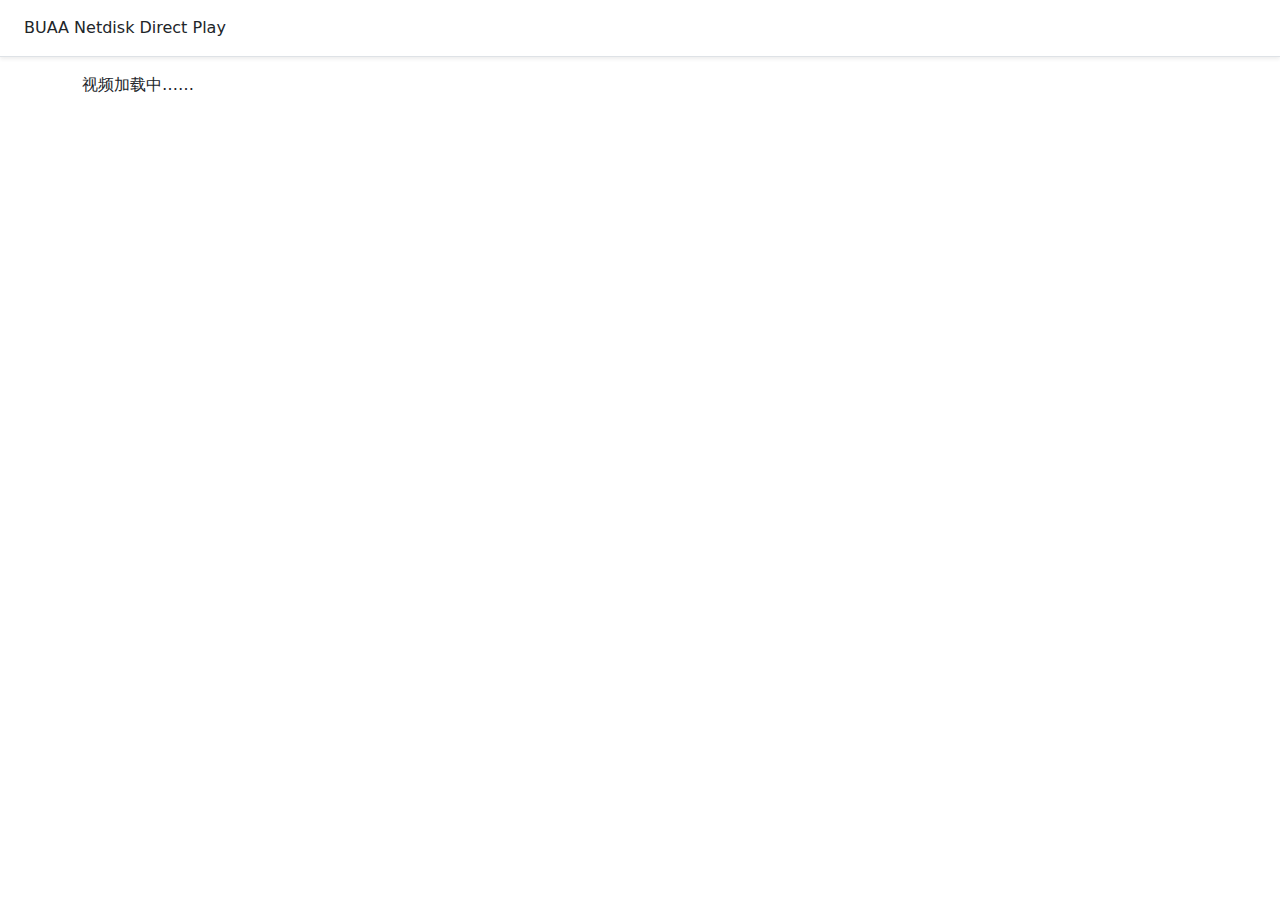
==== repos/bhpan/index.html @ b83dc23b "update direct" ====
<!doctype html>
<html>
<head>
	<meta http-equiv="Content-Type" content="text/html; charset=utf-8" />
	<meta name="description" content="" />
	<meta name="viewport" content="width=device-width, initial-scale=1.0" />
	<title>BUAA Netdisk Direct Play</title>
	<link rel="stylesheet" href="src/css/bootstrap.min.css" />
	<link rel="stylesheet" href="src/css/plyr.css" />
	<link rel="stylesheet" href="src/css/core.css" />
</head>
<body>
	<nav class="navbar navbar-expand-md navbar-light p-3 px-md-4 mb-3 bg-white border-bottom shadow-sm">
		BUAA Netdisk Direct Play
	</nav>
	<div class="container">
		<div id="loading">视频加载中……</div>
		<video id="player" playsinline controls>
			<source id="vcontent" type="video/mp4" />
		</video>
	</div>
	<script src="src/js/jquery-3.6.0.min.js"></script>
	<script src="src/js/bootstrap.min.js"></script>
	<script src="src/js/plyr.min.js"></script>
	<script src="src/js/core.js"></script>
</body>
</html>
---- repos/bhpan/src/css/plyr.css ----
@charset "UTF-8";@keyframes plyr-progress{to{background-position:25px 0;background-position:var(--plyr-progress-loading-size,25px) 0}}@keyframes plyr-popup{0%{opacity:.5;transform:translateY(10px)}to{opacity:1;transform:translateY(0)}}@keyframes plyr-fade-in{0%{opacity:0}to{opacity:1}}.plyr{-moz-osx-font-smoothing:grayscale;-webkit-font-smoothing:antialiased;align-items:center;direction:ltr;display:flex;flex-direction:column;font-family:inherit;font-family:var(--plyr-font-family,inherit);font-variant-numeric:tabular-nums;font-weight:400;font-weight:var(--plyr-font-weight-regular,400);line-height:1.7;line-height:var(--plyr-line-height,1.7);max-width:100%;min-width:200px;position:relative;text-shadow:none;transition:box-shadow .3s ease;z-index:0}.plyr audio,.plyr iframe,.plyr video{display:block;height:100%;width:100%}.plyr button{font:inherit;line-height:inherit;width:auto}.plyr:focus{outline:0}.plyr--full-ui{box-sizing:border-box}.plyr--full-ui *,.plyr--full-ui :after,.plyr--full-ui :before{box-sizing:inherit}.plyr--full-ui a,.plyr--full-ui button,.plyr--full-ui input,.plyr--full-ui label{touch-action:manipulation}.plyr__badge{background:#4a5464;background:var(--plyr-badge-background,#4a5464);border-radius:2px;border-radius:var(--plyr-badge-border-radius,2px);color:#fff;color:var(--plyr-badge-text-color,#fff);font-size:9px;font-size:var(--plyr-font-size-badge,9px);line-height:1;padding:3px 4px}.plyr--full-ui ::-webkit-media-text-track-container{display:none}.plyr__captions{animation:plyr-fade-in .3s ease;bottom:0;display:none;font-size:13px;font-size:var(--plyr-font-size-small,13px);left:0;padding:10px;padding:var(--plyr-control-spacing,10px);position:absolute;text-align:center;transition:transform .4s ease-in-out;width:100%}.plyr__captions span:empty{display:none}@media (min-width:480px){.plyr__captions{font-size:15px;font-size:var(--plyr-font-size-base,15px);padding:20px;padding:calc(var(--plyr-control-spacing, 10px)*2)}}@media (min-width:768px){.plyr__captions{font-size:18px;font-size:var(--plyr-font-size-large,18px)}}.plyr--captions-active .plyr__captions{display:block}.plyr:not(.plyr--hide-controls) .plyr__controls:not(:empty)~.plyr__captions{transform:translateY(-40px);transform:translateY(calc(var(--plyr-control-spacing, 10px)*-4))}.plyr__caption{background:rgba(0,0,0,.8);background:var(--plyr-captions-background,rgba(0,0,0,.8));border-radius:2px;-webkit-box-decoration-break:clone;box-decoration-break:clone;color:#fff;color:var(--plyr-captions-text-color,#fff);line-height:185%;padding:.2em .5em;white-space:pre-wrap}.plyr__caption div{display:inline}.plyr__control{background:transparent;border:0;border-radius:3px;border-radius:var(--plyr-control-radius,3px);color:inherit;cursor:pointer;flex-shrink:0;overflow:visible;padding:7px;padding:calc(var(--plyr-control-spacing, 10px)*.7);position:relative;transition:all .3s ease}.plyr__control svg{fill:currentColor;display:block;height:18px;height:var(--plyr-control-icon-size,18px);pointer-events:none;width:18px;width:var(--plyr-control-icon-size,18px)}.plyr__control:focus{outline:0}.plyr__control.plyr__tab-focus{outline:3px dotted #00b2ff;outline:var(--plyr-tab-focus-color,var(--plyr-color-main,var(--plyr-color-main,#00b2ff))) dotted 3px;outline-offset:2px}a.plyr__control{text-decoration:none}.plyr__control.plyr__control--pressed .icon--not-pressed,.plyr__control.plyr__control--pressed .label--not-pressed,.plyr__control:not(.plyr__control--pressed) .icon--pressed,.plyr__control:not(.plyr__control--pressed) .label--pressed,a.plyr__control:after,a.plyr__control:before{display:none}.plyr--full-ui ::-webkit-media-controls{display:none}.plyr__controls{align-items:center;display:flex;justify-content:flex-end;text-align:center}.plyr__controls .plyr__progress__container{flex:1;min-width:0}.plyr__controls .plyr__controls__item{margin-left:2.5px;margin-left:calc(var(--plyr-control-spacing, 10px)/4)}.plyr__controls .plyr__controls__item:first-child{margin-left:0;margin-right:auto}.plyr__controls .plyr__controls__item.plyr__progress__container{padding-left:2.5px;padding-left:calc(var(--plyr-control-spacing, 10px)/4)}.plyr__controls .plyr__controls__item.plyr__time{padding:0 5px;padding:0 calc(var(--plyr-control-spacing, 10px)/2)}.plyr__controls .plyr__controls__item.plyr__progress__container:first-child,.plyr__controls .plyr__controls__item.plyr__time+.plyr__time,.plyr__controls .plyr__controls__item.plyr__time:first-child{padding-left:0}.plyr [data-plyr=airplay],.plyr [data-plyr=captions],.plyr [data-plyr=fullscreen],.plyr [data-plyr=pip],.plyr__controls:empty{display:none}.plyr--airplay-supported [data-plyr=airplay],.plyr--captions-enabled [data-plyr=captions],.plyr--fullscreen-enabled [data-plyr=fullscreen],.plyr--pip-supported [data-plyr=pip]{display:inline-block}.plyr__menu{display:flex;position:relative}.plyr__menu .plyr__control svg{transition:transform .3s ease}.plyr__menu .plyr__control[aria-expanded=true] svg{transform:rotate(90deg)}.plyr__menu .plyr__control[aria-expanded=true] .plyr__tooltip{display:none}.plyr__menu__container{animation:plyr-popup .2s ease;background:hsla(0,0%,100%,.9);background:var(--plyr-menu-background,hsla(0,0%,100%,.9));border-radius:4px;bottom:100%;box-shadow:0 1px 2px rgba(0,0,0,.15);box-shadow:var(--plyr-menu-shadow,0 1px 2px rgba(0,0,0,.15));color:#4a5464;color:var(--plyr-menu-color,#4a5464);font-size:15px;font-size:var(--plyr-font-size-base,15px);margin-bottom:10px;position:absolute;right:-3px;text-align:left;white-space:nowrap;z-index:3}.plyr__menu__container>div{overflow:hidden;transition:height .35s cubic-bezier(.4,0,.2,1),width .35s cubic-bezier(.4,0,.2,1)}.plyr__menu__container:after{border:4px solid transparent;border-top-color:hsla(0,0%,100%,.9);border:var(--plyr-menu-arrow-size,4px) solid transparent;border-top-color:var(--plyr-menu-background,hsla(0,0%,100%,.9));content:"";height:0;position:absolute;right:14px;right:calc(var(--plyr-control-icon-size, 18px)/2 + var(--plyr-control-spacing, 10px)*.7 - var(--plyr-menu-arrow-size, 4px)/2);top:100%;width:0}.plyr__menu__container [role=menu]{padding:7px;padding:calc(var(--plyr-control-spacing, 10px)*.7)}.plyr__menu__container [role=menuitem],.plyr__menu__container [role=menuitemradio]{margin-top:2px}.plyr__menu__container [role=menuitem]:first-child,.plyr__menu__container [role=menuitemradio]:first-child{margin-top:0}.plyr__menu__container .plyr__control{align-items:center;color:#4a5464;color:var(--plyr-menu-color,#4a5464);display:flex;font-size:13px;font-size:var(--plyr-font-size-menu,var(--plyr-font-size-small,13px));padding:4.66667px 10.5px;padding:calc(var(--plyr-control-spacing, 10px)*.7/1.5) calc(var(--plyr-control-spacing, 10px)*.7*1.5);-webkit-user-select:none;user-select:none;width:100%}.plyr__menu__container .plyr__control>span{align-items:inherit;display:flex;width:100%}.plyr__menu__container .plyr__control:after{border:4px solid transparent;border:var(--plyr-menu-item-arrow-size,4px) solid transparent;content:"";position:absolute;top:50%;transform:translateY(-50%)}.plyr__menu__container .plyr__control--forward{padding-right:28px;padding-right:calc(var(--plyr-control-spacing, 10px)*.7*4)}.plyr__menu__container .plyr__control--forward:after{border-left-color:#728197;border-left-color:var(--plyr-menu-arrow-color,#728197);right:6.5px;right:calc(var(--plyr-control-spacing, 10px)*.7*1.5 - var(--plyr-menu-item-arrow-size, 4px))}.plyr__menu__container .plyr__control--forward.plyr__tab-focus:after,.plyr__menu__container .plyr__control--forward:hover:after{border-left-color:currentColor}.plyr__menu__container .plyr__control--back{font-weight:400;font-weight:var(--plyr-font-weight-regular,400);margin:7px;margin:calc(var(--plyr-control-spacing, 10px)*.7);margin-bottom:3.5px;margin-bottom:calc(var(--plyr-control-spacing, 10px)*.7/2);padding-left:28px;padding-left:calc(var(--plyr-control-spacing, 10px)*.7*4);position:relative;width:calc(100% - 14px);width:calc(100% - var(--plyr-control-spacing, 10px)*.7*2)}.plyr__menu__container .plyr__control--back:after{border-right-color:#728197;border-right-color:var(--plyr-menu-arrow-color,#728197);left:6.5px;left:calc(var(--plyr-control-spacing, 10px)*.7*1.5 - var(--plyr-menu-item-arrow-size, 4px))}.plyr__menu__container .plyr__control--back:before{background:#dcdfe5;background:var(--plyr-menu-back-border-color,#dcdfe5);box-shadow:0 1px 0 #fff;box-shadow:0 1px 0 var(--plyr-menu-back-border-shadow-color,#fff);content:"";height:1px;left:0;margin-top:3.5px;margin-top:calc(var(--plyr-control-spacing, 10px)*.7/2);overflow:hidden;position:absolute;right:0;top:100%}.plyr__menu__container .plyr__control--back.plyr__tab-focus:after,.plyr__menu__container .plyr__control--back:hover:after{border-right-color:currentColor}.plyr__menu__container .plyr__control[role=menuitemradio]{padding-left:7px;padding-left:calc(var(--plyr-control-spacing, 10px)*.7)}.plyr__menu__container .plyr__control[role=menuitemradio]:after,.plyr__menu__container .plyr__control[role=menuitemradio]:before{border-radius:100%}.plyr__menu__container .plyr__control[role=menuitemradio]:before{background:rgba(0,0,0,.1);content:"";display:block;flex-shrink:0;height:16px;margin-right:10px;margin-right:var(--plyr-control-spacing,10px);transition:all .3s ease;width:16px}.plyr__menu__container .plyr__control[role=menuitemradio]:after{background:#fff;border:0;height:6px;left:12px;opacity:0;top:50%;transform:translateY(-50%) scale(0);transition:transform .3s ease,opacity .3s ease;width:6px}.plyr__menu__container .plyr__control[role=menuitemradio][aria-checked=true]:before{background:#00b2ff;background:var(--plyr-control-toggle-checked-background,var(--plyr-color-main,var(--plyr-color-main,#00b2ff)))}.plyr__menu__container .plyr__control[role=menuitemradio][aria-checked=true]:after{opacity:1;transform:translateY(-50%) scale(1)}.plyr__menu__container .plyr__control[role=menuitemradio].plyr__tab-focus:before,.plyr__menu__container .plyr__control[role=menuitemradio]:hover:before{background:rgba(35,40,47,.1)}.plyr__menu__container .plyr__menu__value{align-items:center;display:flex;margin-left:auto;margin-right:calc(-7px - -2);margin-right:calc(var(--plyr-control-spacing, 10px)*.7*-1 - -2);overflow:hidden;padding-left:24.5px;padding-left:calc(var(--plyr-control-spacing, 10px)*.7*3.5);pointer-events:none}.plyr--full-ui input[type=range]{-webkit-appearance:none;appearance:none;background:transparent;border:0;border-radius:26px;border-radius:calc(var(--plyr-range-thumb-height, 13px)*2);color:#00b2ff;color:var(--plyr-range-fill-background,var(--plyr-color-main,var(--plyr-color-main,#00b2ff)));display:block;height:19px;height:calc(var(--plyr-range-thumb-active-shadow-width, 3px)*2 + var(--plyr-range-thumb-height, 13px));margin:0;min-width:0;padding:0;transition:box-shadow .3s ease;width:100%}.plyr--full-ui input[type=range]::-webkit-slider-runnable-track{background:transparent;background-image:linear-gradient(90deg,currentColor 0,transparent 0);background-image:linear-gradient(to right,currentColor var(--value,0),transparent var(--value,0));border:0;border-radius:2.5px;border-radius:calc(var(--plyr-range-track-height, 5px)/2);height:5px;height:var(--plyr-range-track-height,5px);-webkit-transition:box-shadow .3s ease;transition:box-shadow .3s ease;-webkit-user-select:none;user-select:none}.plyr--full-ui input[type=range]::-webkit-slider-thumb{-webkit-appearance:none;appearance:none;background:#fff;background:var(--plyr-range-thumb-background,#fff);border:0;border-radius:100%;box-shadow:0 1px 1px rgba(35,40,47,.15),0 0 0 1px rgba(35,40,47,.2);box-shadow:var(--plyr-range-thumb-shadow,0 1px 1px rgba(35,40,47,.15),0 0 0 1px rgba(35,40,47,.2));height:13px;height:var(--plyr-range-thumb-height,13px);margin-top:-4px;margin-top:calc((var(--plyr-range-thumb-height, 13px) - var(--plyr-range-track-height, 5px))/2*-1);position:relative;-webkit-transition:all .2s ease;transition:all .2s ease;width:13px;width:var(--plyr-range-thumb-height,13px)}.plyr--full-ui input[type=range]::-moz-range-track{background:transparent;border:0;border-radius:2.5px;border-radius:calc(var(--plyr-range-track-height, 5px)/2);height:5px;height:var(--plyr-range-track-height,5px);-moz-transition:box-shadow .3s ease;transition:box-shadow .3s ease;user-select:none}.plyr--full-ui input[type=range]::-moz-range-thumb{background:#fff;background:var(--plyr-range-thumb-background,#fff);border:0;border-radius:100%;box-shadow:0 1px 1px rgba(35,40,47,.15),0 0 0 1px rgba(35,40,47,.2);box-shadow:var(--plyr-range-thumb-shadow,0 1px 1px rgba(35,40,47,.15),0 0 0 1px rgba(35,40,47,.2));height:13px;height:var(--plyr-range-thumb-height,13px);position:relative;-moz-transition:all .2s ease;transition:all .2s ease;width:13px;width:var(--plyr-range-thumb-height,13px)}.plyr--full-ui input[type=range]::-moz-range-progress{background:currentColor;border-radius:2.5px;border-radius:calc(var(--plyr-range-track-height, 5px)/2);height:5px;height:var(--plyr-range-track-height,5px)}.plyr--full-ui input[type=range]::-ms-track{color:transparent}.plyr--full-ui input[type=range]::-ms-fill-upper,.plyr--full-ui input[type=range]::-ms-track{background:transparent;border:0;border-radius:2.5px;border-radius:calc(var(--plyr-range-track-height, 5px)/2);height:5px;height:var(--plyr-range-track-height,5px);-ms-transition:box-shadow .3s ease;transition:box-shadow .3s ease;user-select:none}.plyr--full-ui input[type=range]::-ms-fill-lower{background:transparent;background:currentColor;border:0;border-radius:2.5px;border-radius:calc(var(--plyr-range-track-height, 5px)/2);height:5px;height:var(--plyr-range-track-height,5px);-ms-transition:box-shadow .3s ease;transition:box-shadow .3s ease;user-select:none}.plyr--full-ui input[type=range]::-ms-thumb{background:#fff;background:var(--plyr-range-thumb-background,#fff);border:0;border-radius:100%;box-shadow:0 1px 1px rgba(35,40,47,.15),0 0 0 1px rgba(35,40,47,.2);box-shadow:var(--plyr-range-thumb-shadow,0 1px 1px rgba(35,40,47,.15),0 0 0 1px rgba(35,40,47,.2));height:13px;height:var(--plyr-range-thumb-height,13px);margin-top:0;position:relative;-ms-transition:all .2s ease;transition:all .2s ease;width:13px;width:var(--plyr-range-thumb-height,13px)}.plyr--full-ui input[type=range]::-ms-tooltip{display:none}.plyr--full-ui input[type=range]::-moz-focus-outer{border:0}.plyr--full-ui input[type=range]:focus{outline:0}.plyr--full-ui input[type=range].plyr__tab-focus::-webkit-slider-runnable-track{outline:3px dotted #00b2ff;outline:var(--plyr-tab-focus-color,var(--plyr-color-main,var(--plyr-color-main,#00b2ff))) dotted 3px;outline-offset:2px}.plyr--full-ui input[type=range].plyr__tab-focus::-moz-range-track{outline:3px dotted #00b2ff;outline:var(--plyr-tab-focus-color,var(--plyr-color-main,var(--plyr-color-main,#00b2ff))) dotted 3px;outline-offset:2px}.plyr--full-ui input[type=range].plyr__tab-focus::-ms-track{outline:3px dotted #00b2ff;outline:var(--plyr-tab-focus-color,var(--plyr-color-main,var(--plyr-color-main,#00b2ff))) dotted 3px;outline-offset:2px}.plyr__poster{background-color:#000;background-color:var(--plyr-video-background,var(--plyr-video-background,#000));background-position:50% 50%;background-repeat:no-repeat;background-size:contain;height:100%;left:0;opacity:0;position:absolute;top:0;transition:opacity .2s ease;width:100%;z-index:1}.plyr--stopped.plyr__poster-enabled .plyr__poster{opacity:1}.plyr--youtube.plyr--paused.plyr__poster-enabled:not(.plyr--stopped) .plyr__poster{display:none}.plyr__time{font-size:13px;font-size:var(--plyr-font-size-time,var(--plyr-font-size-small,13px))}.plyr__time+.plyr__time:before{content:"⁄";margin-right:10px;margin-right:var(--plyr-control-spacing,10px)}@media (max-width:767px){.plyr__time+.plyr__time{display:none}}.plyr__tooltip{background:hsla(0,0%,100%,.9);background:var(--plyr-tooltip-background,hsla(0,0%,100%,.9));border-radius:5px;border-radius:var(--plyr-tooltip-radius,5px);bottom:100%;box-shadow:0 1px 2px rgba(0,0,0,.15);box-shadow:var(--plyr-tooltip-shadow,0 1px 2px rgba(0,0,0,.15));color:#4a5464;color:var(--plyr-tooltip-color,#4a5464);font-size:13px;font-size:var(--plyr-font-size-small,13px);font-weight:400;font-weight:var(--plyr-font-weight-regular,400);left:50%;line-height:1.3;margin-bottom:10px;margin-bottom:calc(var(--plyr-control-spacing, 10px)/2*2);opacity:0;padding:5px 7.5px;padding:calc(var(--plyr-control-spacing, 10px)/2) calc(var(--plyr-control-spacing, 10px)/2*1.5);pointer-events:none;position:absolute;transform:translate(-50%,10px) scale(.8);transform-origin:50% 100%;transition:transform .2s ease .1s,opacity .2s ease .1s;white-space:nowrap;z-index:2}.plyr__tooltip:before{border-left:4px solid transparent;border-left:var(--plyr-tooltip-arrow-size,4px) solid transparent;border-right:4px solid transparent;border-right:var(--plyr-tooltip-arrow-size,4px) solid transparent;border-top:4px solid hsla(0,0%,100%,.9);border-top:var(--plyr-tooltip-arrow-size,4px) solid var(--plyr-tooltip-background,hsla(0,0%,100%,.9));bottom:-4px;bottom:calc(var(--plyr-tooltip-arrow-size, 4px)*-1);content:"";height:0;left:50%;position:absolute;transform:translateX(-50%);width:0;z-index:2}.plyr .plyr__control.plyr__tab-focus .plyr__tooltip,.plyr .plyr__control:hover .plyr__tooltip,.plyr__tooltip--visible{opacity:1;transform:translate(-50%) scale(1)}.plyr .plyr__control:hover .plyr__tooltip{z-index:3}.plyr__controls>.plyr__control:first-child .plyr__tooltip,.plyr__controls>.plyr__control:first-child+.plyr__control .plyr__tooltip{left:0;transform:translateY(10px) scale(.8);transform-origin:0 100%}.plyr__controls>.plyr__control:first-child .plyr__tooltip:before,.plyr__controls>.plyr__control:first-child+.plyr__control .plyr__tooltip:before{left:16px;left:calc(var(--plyr-control-icon-size, 18px)/2 + var(--plyr-control-spacing, 10px)*.7)}.plyr__controls>.plyr__control:last-child .plyr__tooltip{left:auto;right:0;transform:translateY(10px) scale(.8);transform-origin:100% 100%}.plyr__controls>.plyr__control:last-child .plyr__tooltip:before{left:auto;right:16px;right:calc(var(--plyr-control-icon-size, 18px)/2 + var(--plyr-control-spacing, 10px)*.7);transform:translateX(50%)}.plyr__controls>.plyr__control:first-child .plyr__tooltip--visible,.plyr__controls>.plyr__control:first-child+.plyr__control .plyr__tooltip--visible,.plyr__controls>.plyr__control:first-child+.plyr__control.plyr__tab-focus .plyr__tooltip,.plyr__controls>.plyr__control:first-child+.plyr__control:hover .plyr__tooltip,.plyr__controls>.plyr__control:first-child.plyr__tab-focus .plyr__tooltip,.plyr__controls>.plyr__control:first-child:hover .plyr__tooltip,.plyr__controls>.plyr__control:last-child .plyr__tooltip--visible,.plyr__controls>.plyr__control:last-child.plyr__tab-focus .plyr__tooltip,.plyr__controls>.plyr__control:last-child:hover .plyr__tooltip{transform:translate(0) scale(1)}.plyr__progress{left:6.5px;left:calc(var(--plyr-range-thumb-height, 13px)*.5);margin-right:13px;margin-right:var(--plyr-range-thumb-height,13px);position:relative}.plyr__progress input[type=range],.plyr__progress__buffer{margin-left:-6.5px;margin-left:calc(var(--plyr-range-thumb-height, 13px)*-.5);margin-right:-6.5px;margin-right:calc(var(--plyr-range-thumb-height, 13px)*-.5);width:calc(100% + 13px);width:calc(100% + var(--plyr-range-thumb-height, 13px))}.plyr__progress input[type=range]{position:relative;z-index:2}.plyr__progress .plyr__tooltip{left:0;max-width:120px;overflow-wrap:break-word;white-space:normal}.plyr__progress__buffer{-webkit-appearance:none;background:transparent;border:0;border-radius:100px;height:5px;height:var(--plyr-range-track-height,5px);left:0;margin-top:-2.5px;margin-top:calc((var(--plyr-range-track-height, 5px)/2)*-1);padding:0;position:absolute;top:50%}.plyr__progress__buffer::-webkit-progress-bar{background:transparent}.plyr__progress__buffer::-webkit-progress-value{background:currentColor;border-radius:100px;min-width:5px;min-width:var(--plyr-range-track-height,5px);-webkit-transition:width .2s ease;transition:width .2s ease}.plyr__progress__buffer::-moz-progress-bar{background:currentColor;border-radius:100px;min-width:5px;min-width:var(--plyr-range-track-height,5px);-moz-transition:width .2s ease;transition:width .2s ease}.plyr__progress__buffer::-ms-fill{border-radius:100px;-ms-transition:width .2s ease;transition:width .2s ease}.plyr--loading .plyr__progress__buffer{animation:plyr-progress 1s linear infinite;background-image:linear-gradient(-45deg,rgba(35,40,47,.6) 25%,transparent 0,transparent 50%,rgba(35,40,47,.6) 0,rgba(35,40,47,.6) 75%,transparent 0,transparent);background-image:linear-gradient(-45deg,var(--plyr-progress-loading-background,rgba(35,40,47,.6)) 25%,transparent 25%,transparent 50%,var(--plyr-progress-loading-background,rgba(35,40,47,.6)) 50%,var(--plyr-progress-loading-background,rgba(35,40,47,.6)) 75%,transparent 75%,transparent);background-repeat:repeat-x;background-size:25px 25px;background-size:var(--plyr-progress-loading-size,25px) var(--plyr-progress-loading-size,25px);color:transparent}.plyr--video.plyr--loading .plyr__progress__buffer{background-color:hsla(0,0%,100%,.25);background-color:var(--plyr-video-progress-buffered-background,hsla(0,0%,100%,.25))}.plyr--audio.plyr--loading .plyr__progress__buffer{background-color:rgba(193,200,209,.6);background-color:var(--plyr-audio-progress-buffered-background,rgba(193,200,209,.6))}.plyr__progress__marker{background-color:#fff;background-color:var(--plyr-progress-marker-background,#fff);border-radius:1px;height:5px;height:var(--plyr-range-track-height,5px);position:absolute;top:50%;transform:translate(-50%,-50%);width:3px;width:var(--plyr-progress-marker-width,3px);z-index:3}.plyr__volume{align-items:center;display:flex;max-width:110px;min-width:80px;position:relative;width:20%}.plyr__volume input[type=range]{margin-left:5px;margin-left:calc(var(--plyr-control-spacing, 10px)/2);margin-right:5px;margin-right:calc(var(--plyr-control-spacing, 10px)/2);position:relative;z-index:2}.plyr--is-ios .plyr__volume{min-width:0;width:auto}.plyr--audio{display:block}.plyr--audio .plyr__controls{background:#fff;background:var(--plyr-audio-controls-background,#fff);border-radius:inherit;color:#4a5464;color:var(--plyr-audio-control-color,#4a5464);padding:10px;padding:var(--plyr-control-spacing,10px)}.plyr--audio .plyr__control.plyr__tab-focus,.plyr--audio .plyr__control:hover,.plyr--audio .plyr__control[aria-expanded=true]{background:#00b2ff;background:var(--plyr-audio-control-background-hover,var(--plyr-color-main,var(--plyr-color-main,#00b2ff)));color:#fff;color:var(--plyr-audio-control-color-hover,#fff)}.plyr--full-ui.plyr--audio input[type=range]::-webkit-slider-runnable-track{background-color:rgba(193,200,209,.6);background-color:var(--plyr-audio-range-track-background,var(--plyr-audio-progress-buffered-background,rgba(193,200,209,.6)))}.plyr--full-ui.plyr--audio input[type=range]::-moz-range-track{background-color:rgba(193,200,209,.6);background-color:var(--plyr-audio-range-track-background,var(--plyr-audio-progress-buffered-background,rgba(193,200,209,.6)))}.plyr--full-ui.plyr--audio input[type=range]::-ms-track{background-color:rgba(193,200,209,.6);background-color:var(--plyr-audio-range-track-background,var(--plyr-audio-progress-buffered-background,rgba(193,200,209,.6)))}.plyr--full-ui.plyr--audio input[type=range]:active::-webkit-slider-thumb{box-shadow:0 1px 1px rgba(35,40,47,.15),0 0 0 1px rgba(35,40,47,.2),0 0 0 3px rgba(35,40,47,.1);box-shadow:var(--plyr-range-thumb-shadow,0 1px 1px rgba(35,40,47,.15),0 0 0 1px rgba(35,40,47,.2)),0 0 0 var(--plyr-range-thumb-active-shadow-width,3px) var(--plyr-audio-range-thumb-active-shadow-color,rgba(35,40,47,.1))}.plyr--full-ui.plyr--audio input[type=range]:active::-moz-range-thumb{box-shadow:0 1px 1px rgba(35,40,47,.15),0 0 0 1px rgba(35,40,47,.2),0 0 0 3px rgba(35,40,47,.1);box-shadow:var(--plyr-range-thumb-shadow,0 1px 1px rgba(35,40,47,.15),0 0 0 1px rgba(35,40,47,.2)),0 0 0 var(--plyr-range-thumb-active-shadow-width,3px) var(--plyr-audio-range-thumb-active-shadow-color,rgba(35,40,47,.1))}.plyr--full-ui.plyr--audio input[type=range]:active::-ms-thumb{box-shadow:0 1px 1px rgba(35,40,47,.15),0 0 0 1px rgba(35,40,47,.2),0 0 0 3px rgba(35,40,47,.1);box-shadow:var(--plyr-range-thumb-shadow,0 1px 1px rgba(35,40,47,.15),0 0 0 1px rgba(35,40,47,.2)),0 0 0 var(--plyr-range-thumb-active-shadow-width,3px) var(--plyr-audio-range-thumb-active-shadow-color,rgba(35,40,47,.1))}.plyr--audio .plyr__progress__buffer{color:rgba(193,200,209,.6);color:var(--plyr-audio-progress-buffered-background,rgba(193,200,209,.6))}.plyr--video{background:#000;background:var(--plyr-video-background,var(--plyr-video-background,#000));overflow:hidden}.plyr--video.plyr--menu-open{overflow:visible}.plyr__video-wrapper{background:#000;background:var(--plyr-video-background,var(--plyr-video-background,#000));height:100%;margin:auto;overflow:hidden;position:relative;width:100%}.plyr__video-embed,.plyr__video-wrapper--fixed-ratio{aspect-ratio:16/9}@supports not (aspect-ratio:16/9){.plyr__video-embed,.plyr__video-wrapper--fixed-ratio{height:0;padding-bottom:56.25%;position:relative}}.plyr__video-embed iframe,.plyr__video-wrapper--fixed-ratio video{border:0;height:100%;left:0;position:absolute;top:0;width:100%}.plyr--full-ui .plyr__video-embed>.plyr__video-embed__container{padding-bottom:240%;position:relative;transform:translateY(-38.28125%)}.plyr--video .plyr__controls{background:linear-gradient(transparent,rgba(0,0,0,.75));background:var(--plyr-video-controls-background,linear-gradient(transparent,rgba(0,0,0,.75)));border-bottom-left-radius:inherit;border-bottom-right-radius:inherit;bottom:0;color:#fff;color:var(--plyr-video-control-color,#fff);left:0;padding:5px;padding:calc(var(--plyr-control-spacing, 10px)/2);padding-top:20px;padding-top:calc(var(--plyr-control-spacing, 10px)*2);position:absolute;right:0;transition:opacity .4s ease-in-out,transform .4s ease-in-out;z-index:3}@media (min-width:480px){.plyr--video .plyr__controls{padding:10px;padding:var(--plyr-control-spacing,10px);padding-top:35px;padding-top:calc(var(--plyr-control-spacing, 10px)*3.5)}}.plyr--video.plyr--hide-controls .plyr__controls{opacity:0;pointer-events:none;transform:translateY(100%)}.plyr--video .plyr__control.plyr__tab-focus,.plyr--video .plyr__control:hover,.plyr--video .plyr__control[aria-expanded=true]{background:#00b2ff;background:var(--plyr-video-control-background-hover,var(--plyr-color-main,var(--plyr-color-main,#00b2ff)));color:#fff;color:var(--plyr-video-control-color-hover,#fff)}.plyr__control--overlaid{background:#00b2ff;background:var(--plyr-video-control-background-hover,var(--plyr-color-main,var(--plyr-color-main,#00b2ff)));border:0;border-radius:100%;color:#fff;color:var(--plyr-video-control-color,#fff);display:none;left:50%;opacity:.9;padding:15px;padding:calc(var(--plyr-control-spacing, 10px)*1.5);position:absolute;top:50%;transform:translate(-50%,-50%);transition:.3s;z-index:2}.plyr__control--overlaid svg{left:2px;position:relative}.plyr__control--overlaid:focus,.plyr__control--overlaid:hover{opacity:1}.plyr--playing .plyr__control--overlaid{opacity:0;visibility:hidden}.plyr--full-ui.plyr--video .plyr__control--overlaid{display:block}.plyr--full-ui.plyr--video input[type=range]::-webkit-slider-runnable-track{background-color:hsla(0,0%,100%,.25);background-color:var(--plyr-video-range-track-background,var(--plyr-video-progress-buffered-background,hsla(0,0%,100%,.25)))}.plyr--full-ui.plyr--video input[type=range]::-moz-range-track{background-color:hsla(0,0%,100%,.25);background-color:var(--plyr-video-range-track-background,var(--plyr-video-progress-buffered-background,hsla(0,0%,100%,.25)))}.plyr--full-ui.plyr--video input[type=range]::-ms-track{background-color:hsla(0,0%,100%,.25);background-color:var(--plyr-video-range-track-background,var(--plyr-video-progress-buffered-background,hsla(0,0%,100%,.25)))}.plyr--full-ui.plyr--video input[type=range]:active::-webkit-slider-thumb{box-shadow:0 1px 1px rgba(35,40,47,.15),0 0 0 1px rgba(35,40,47,.2),0 0 0 3px hsla(0,0%,100%,.5);box-shadow:var(--plyr-range-thumb-shadow,0 1px 1px rgba(35,40,47,.15),0 0 0 1px rgba(35,40,47,.2)),0 0 0 var(--plyr-range-thumb-active-shadow-width,3px) var(--plyr-audio-range-thumb-active-shadow-color,hsla(0,0%,100%,.5))}.plyr--full-ui.plyr--video input[type=range]:active::-moz-range-thumb{box-shadow:0 1px 1px rgba(35,40,47,.15),0 0 0 1px rgba(35,40,47,.2),0 0 0 3px hsla(0,0%,100%,.5);box-shadow:var(--plyr-range-thumb-shadow,0 1px 1px rgba(35,40,47,.15),0 0 0 1px rgba(35,40,47,.2)),0 0 0 var(--plyr-range-thumb-active-shadow-width,3px) var(--plyr-audio-range-thumb-active-shadow-color,hsla(0,0%,100%,.5))}.plyr--full-ui.plyr--video input[type=range]:active::-ms-thumb{box-shadow:0 1px 1px rgba(35,40,47,.15),0 0 0 1px rgba(35,40,47,.2),0 0 0 3px hsla(0,0%,100%,.5);box-shadow:var(--plyr-range-thumb-shadow,0 1px 1px rgba(35,40,47,.15),0 0 0 1px rgba(35,40,47,.2)),0 0 0 var(--plyr-range-thumb-active-shadow-width,3px) var(--plyr-audio-range-thumb-active-shadow-color,hsla(0,0%,100%,.5))}.plyr--video .plyr__progress__buffer{color:hsla(0,0%,100%,.25);color:var(--plyr-video-progress-buffered-background,hsla(0,0%,100%,.25))}.plyr:fullscreen{background:#000;border-radius:0!important;height:100%;margin:0;width:100%}.plyr:fullscreen video{height:100%}.plyr:fullscreen .plyr__control .icon--exit-fullscreen{display:block}.plyr:fullscreen .plyr__control .icon--exit-fullscreen+svg{display:none}.plyr:fullscreen.plyr--hide-controls{cursor:none}@media (min-width:1024px){.plyr:fullscreen .plyr__captions{font-size:21px;font-size:var(--plyr-font-size-xlarge,21px)}}.plyr--fullscreen-fallback{background:#000;border-radius:0!important;bottom:0;display:block;height:100%;left:0;margin:0;position:fixed;right:0;top:0;width:100%;z-index:10000000}.plyr--fullscreen-fallback video{height:100%}.plyr--fullscreen-fallback .plyr__control .icon--exit-fullscreen{display:block}.plyr--fullscreen-fallback .plyr__control .icon--exit-fullscreen+svg{display:none}.plyr--fullscreen-fallback.plyr--hide-controls{cursor:none}@media (min-width:1024px){.plyr--fullscreen-fallback .plyr__captions{font-size:21px;font-size:var(--plyr-font-size-xlarge,21px)}}.plyr__ads{border-radius:inherit;bottom:0;cursor:pointer;left:0;overflow:hidden;position:absolute;right:0;top:0;z-index:-1}.plyr__ads>div,.plyr__ads>div iframe{height:100%;position:absolute;width:100%}.plyr__ads:after{background:#23282f;border-radius:2px;bottom:10px;bottom:var(--plyr-control-spacing,10px);color:#fff;content:attr(data-badge-text);font-size:11px;padding:2px 6px;pointer-events:none;position:absolute;right:10px;right:var(--plyr-control-spacing,10px);z-index:3}.plyr__ads:empty:after{display:none}.plyr__cues{background:currentColor;display:block;height:5px;height:var(--plyr-range-track-height,5px);left:0;opacity:.8;position:absolute;top:50%;transform:translateY(-50%);width:3px;z-index:3}.plyr__preview-thumb{background-color:hsla(0,0%,100%,.9);background-color:var(--plyr-tooltip-background,hsla(0,0%,100%,.9));border-radius:5px;border-radius:var(--plyr-tooltip-radius,5px);bottom:100%;box-shadow:0 1px 2px rgba(0,0,0,.15);box-shadow:var(--plyr-tooltip-shadow,0 1px 2px rgba(0,0,0,.15));margin-bottom:10px;margin-bottom:calc(var(--plyr-control-spacing, 10px)/2*2);opacity:0;padding:3px;pointer-events:none;position:absolute;transform:translateY(10px) scale(.8);transform-origin:50% 100%;transition:transform .2s ease .1s,opacity .2s ease .1s;z-index:2}.plyr__preview-thumb--is-shown{opacity:1;transform:translate(0) scale(1)}.plyr__preview-thumb:before{border-left:4px solid transparent;border-left:var(--plyr-tooltip-arrow-size,4px) solid transparent;border-right:4px solid transparent;border-right:var(--plyr-tooltip-arrow-size,4px) solid transparent;border-top:4px solid hsla(0,0%,100%,.9);border-top:var(--plyr-tooltip-arrow-size,4px) solid var(--plyr-tooltip-background,hsla(0,0%,100%,.9));bottom:-4px;bottom:calc(var(--plyr-tooltip-arrow-size, 4px)*-1);content:"";height:0;left:calc(50% + var(--preview-arrow-offset));position:absolute;transform:translateX(-50%);width:0;z-index:2}.plyr__preview-thumb__image-container{background:#c1c8d1;border-radius:4px;border-radius:calc(var(--plyr-tooltip-radius, 5px) - 1px);overflow:hidden;position:relative;z-index:0}.plyr__preview-thumb__image-container img,.plyr__preview-thumb__image-container:after{height:100%;left:0;position:absolute;top:0;width:100%}.plyr__preview-thumb__image-container:after{border-radius:inherit;box-shadow:inset 0 0 0 1px rgba(0,0,0,.15);content:"";pointer-events:none}.plyr__preview-thumb__image-container img{max-height:none;max-width:none}.plyr__preview-thumb__time-container{background:linear-gradient(transparent,rgba(0,0,0,.75));background:var(--plyr-video-controls-background,linear-gradient(transparent,rgba(0,0,0,.75)));border-bottom-left-radius:4px;border-bottom-left-radius:calc(var(--plyr-tooltip-radius, 5px) - 1px);border-bottom-right-radius:4px;border-bottom-right-radius:calc(var(--plyr-tooltip-radius, 5px) - 1px);bottom:0;left:0;line-height:1.1;padding:20px 6px 6px;position:absolute;right:0;z-index:3}.plyr__preview-thumb__time-container span{color:#fff;font-size:13px;font-size:var(--plyr-font-size-time,var(--plyr-font-size-small,13px))}.plyr__preview-scrubbing{bottom:0;filter:blur(1px);height:100%;left:0;margin:auto;opacity:0;overflow:hidden;pointer-events:none;position:absolute;right:0;top:0;transition:opacity .3s ease;width:100%;z-index:1}.plyr__preview-scrubbing--is-shown{opacity:1}.plyr__preview-scrubbing img{height:100%;left:0;max-height:none;max-width:none;-o-object-fit:contain;object-fit:contain;position:absolute;top:0;width:100%}.plyr--no-transition{transition:none!important}.plyr__sr-only{clip:rect(1px,1px,1px,1px);border:0!important;height:1px!important;overflow:hidden;padding:0!important;position:absolute!important;width:1px!important}.plyr [hidden]{display:none!important}
---- repos/bhpan/src/css/core.css ----
a {
	color: #666666;
	text-decoration: none;
}

a:hover {
	color: #000000;
	text-decoration: none;
}

#dl-btn, #player, #vinfo {
	display: none;
}

#dl-btn {
	margin-left: 1em;
}

.card-text {
	white-space: pre-wrap;
	max-height: 140px;
	overflow: hidden;
}

.reproduce {
	color: #00a1d6;
}

.reproduce:hover {
	color: #00a1d6;
	text-decoration: underline;
}

#vdesc {
	white-space: pre-wrap;
	color: #333333;
	font-size: 16px;
	line-height: 24px;
}
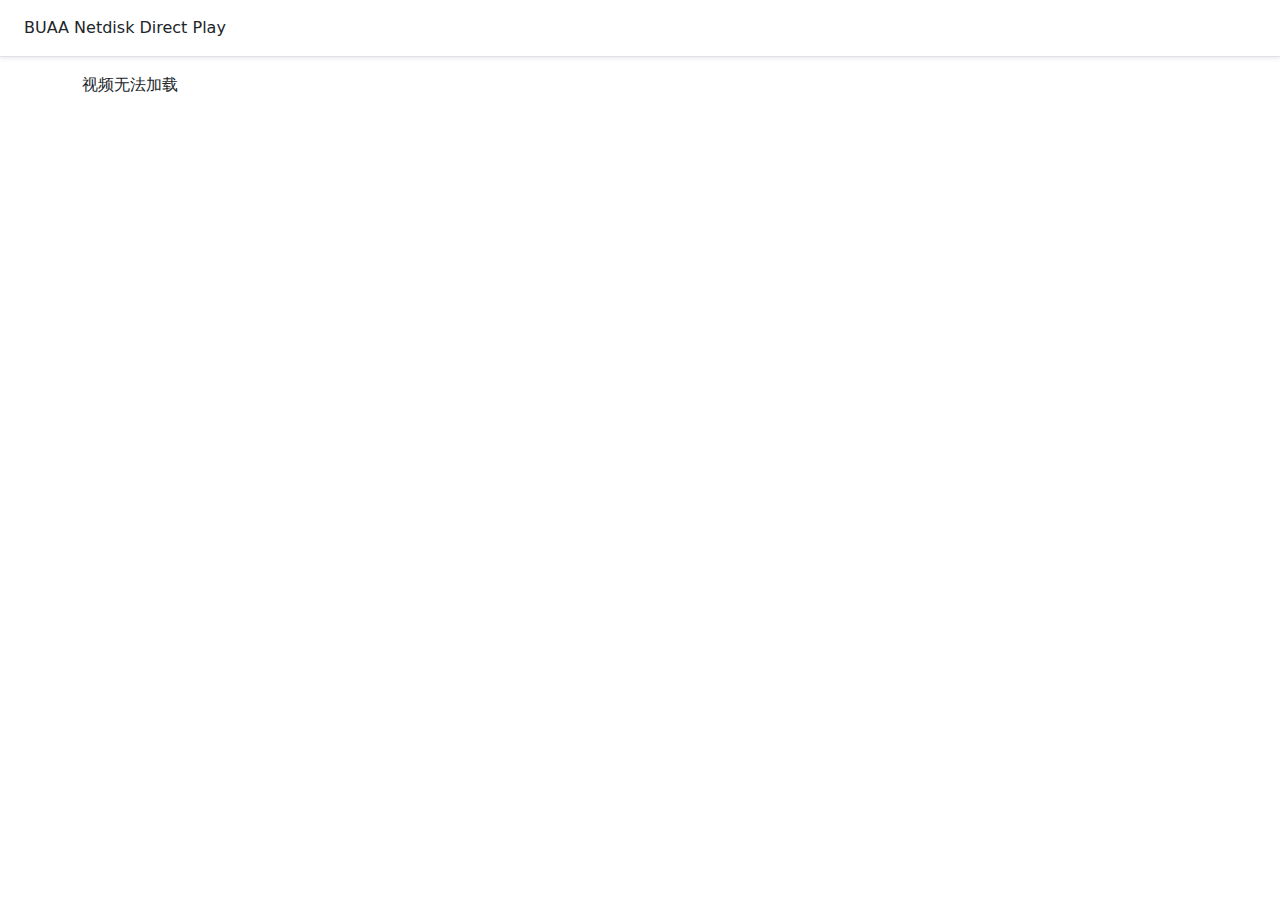
==== commit cc7d3cdc: "add caption" ====
--- a/repos/bhpan/index.html
+++ b/repos/bhpan/index.html
@@ -7,7 +7,6 @@
 	<title>BUAA Netdisk Direct Play</title>
 	<link rel="stylesheet" href="src/css/bootstrap.min.css" />
 	<link rel="stylesheet" href="src/css/plyr.css" />
-	<link rel="stylesheet" href="src/css/core.css" />
 </head>
 <body>
 	<nav class="navbar navbar-expand-md navbar-light p-3 px-md-4 mb-3 bg-white border-bottom shadow-sm">
@@ -15,8 +14,9 @@
 	</nav>
 	<div class="container">
 		<div id="loading">视频加载中……</div>
-		<video id="player" playsinline controls>
+		<video id="player" style="display: none;" playsinline controls>
 			<source id="vcontent" type="video/mp4" />
+			<track id="vcaption" kind="captions" label="字幕" srclang="zh" default />
 		</video>
 	</div>
 	<script src="src/js/jquery-3.6.0.min.js"></script>
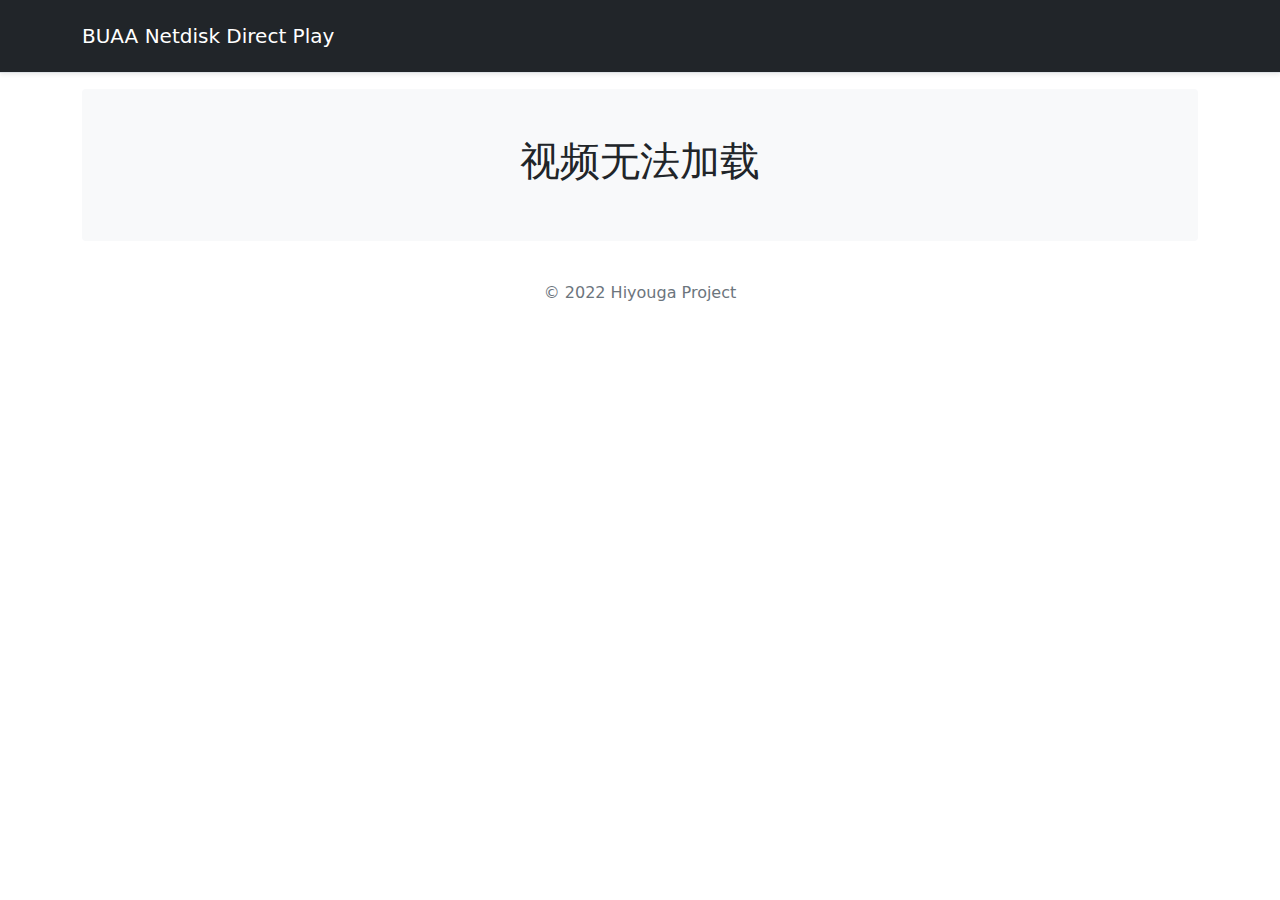
==== commit 6d62a2b7: "update index" ====
--- a/repos/bhpan/index.html
+++ b/repos/bhpan/index.html
@@ -9,16 +9,22 @@
 	<link rel="stylesheet" href="src/css/plyr.css" />
 </head>
 <body>
-	<nav class="navbar navbar-expand-md navbar-light p-3 px-md-4 mb-3 bg-white border-bottom shadow-sm">
-		BUAA Netdisk Direct Play
+	<nav class="navbar navbar-expand-md navbar-dark bg-dark p-3 px-md-4 mb-3 border-bottom shadow-sm">
+		<div class="container">
+			<a class="navbar-brand">BUAA Netdisk Direct Play</a>
+		</div>
 	</nav>
-	<div class="container">
-		<div id="loading">视频加载中……</div>
+	<main class="container">
+		<div class="bg-light p-5 rounded text-center">
+			<h1 id="loading">视频加载中……</h1>
+		</div>
 		<video id="player" style="display: none;" playsinline controls>
 			<source id="vcontent" type="video/mp4" />
-			<track id="vcaption" kind="captions" label="字幕" srclang="zh" default />
 		</video>
-	</div>
+		<footer class="py-3 my-4">
+			<p class="text-center text-muted">&copy; 2022 Hiyouga Project</p>
+		</footer>
+	</main>
 	<script src="src/js/jquery-3.6.0.min.js"></script>
 	<script src="src/js/bootstrap.min.js"></script>
 	<script src="src/js/plyr.min.js"></script>
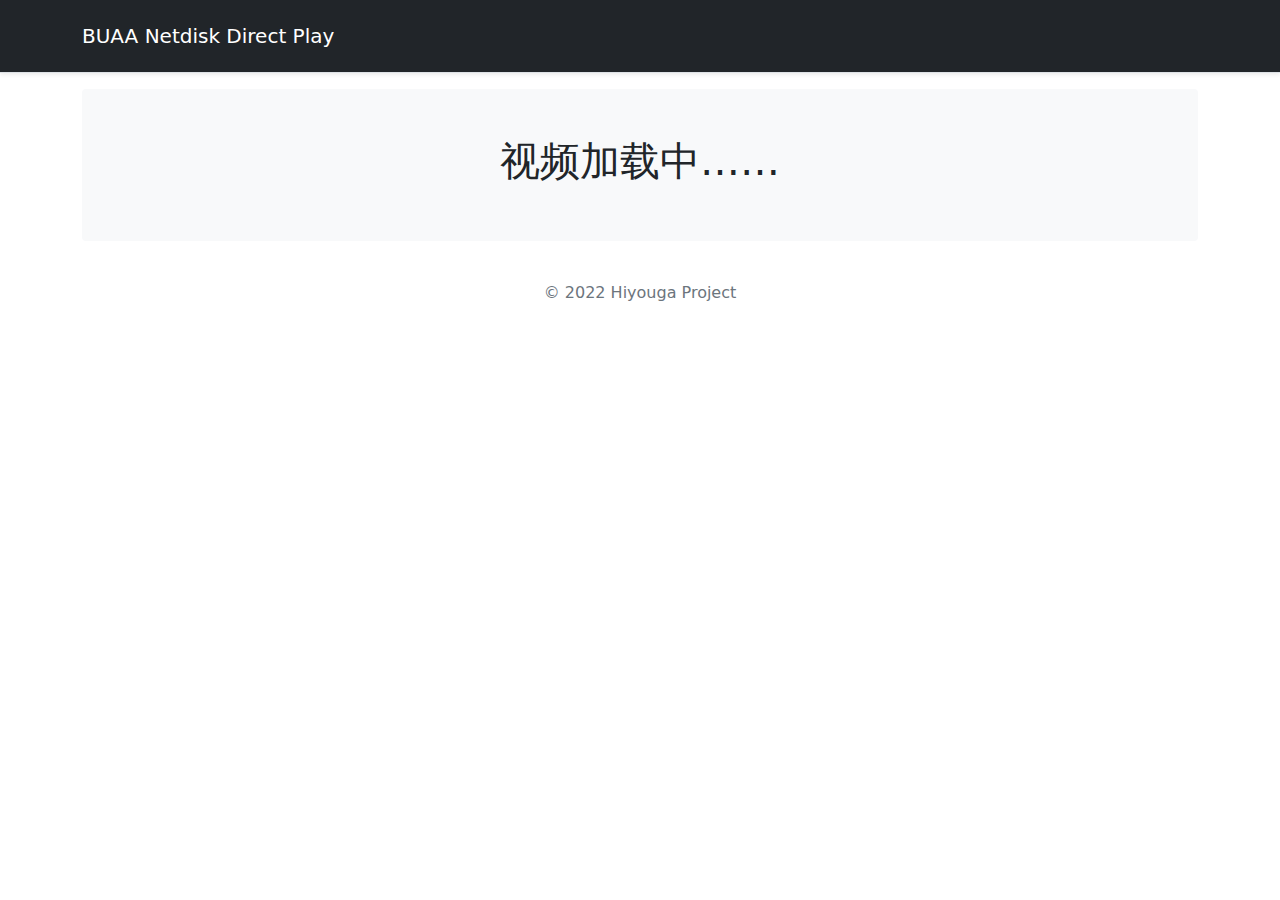
==== commit 623a5985: "add multiple captions" ====
--- a/repos/bhpan/index.html
+++ b/repos/bhpan/index.html
@@ -15,12 +15,10 @@
 		</div>
 	</nav>
 	<main class="container">
-		<div class="bg-light p-5 rounded text-center">
-			<h1 id="loading">视频加载中……</h1>
+		<div id="loading" class="bg-light p-5 rounded text-center">
+			<h1 id="info">视频加载中……</h1>
 		</div>
-		<video id="player" style="display: none;" playsinline controls>
-			<source id="vcontent" type="video/mp4" />
-		</video>
+		<video id="player" style="display: none;" playsinline controls></video>
 		<footer class="py-3 my-4">
 			<p class="text-center text-muted">&copy; 2022 Hiyouga Project</p>
 		</footer>
